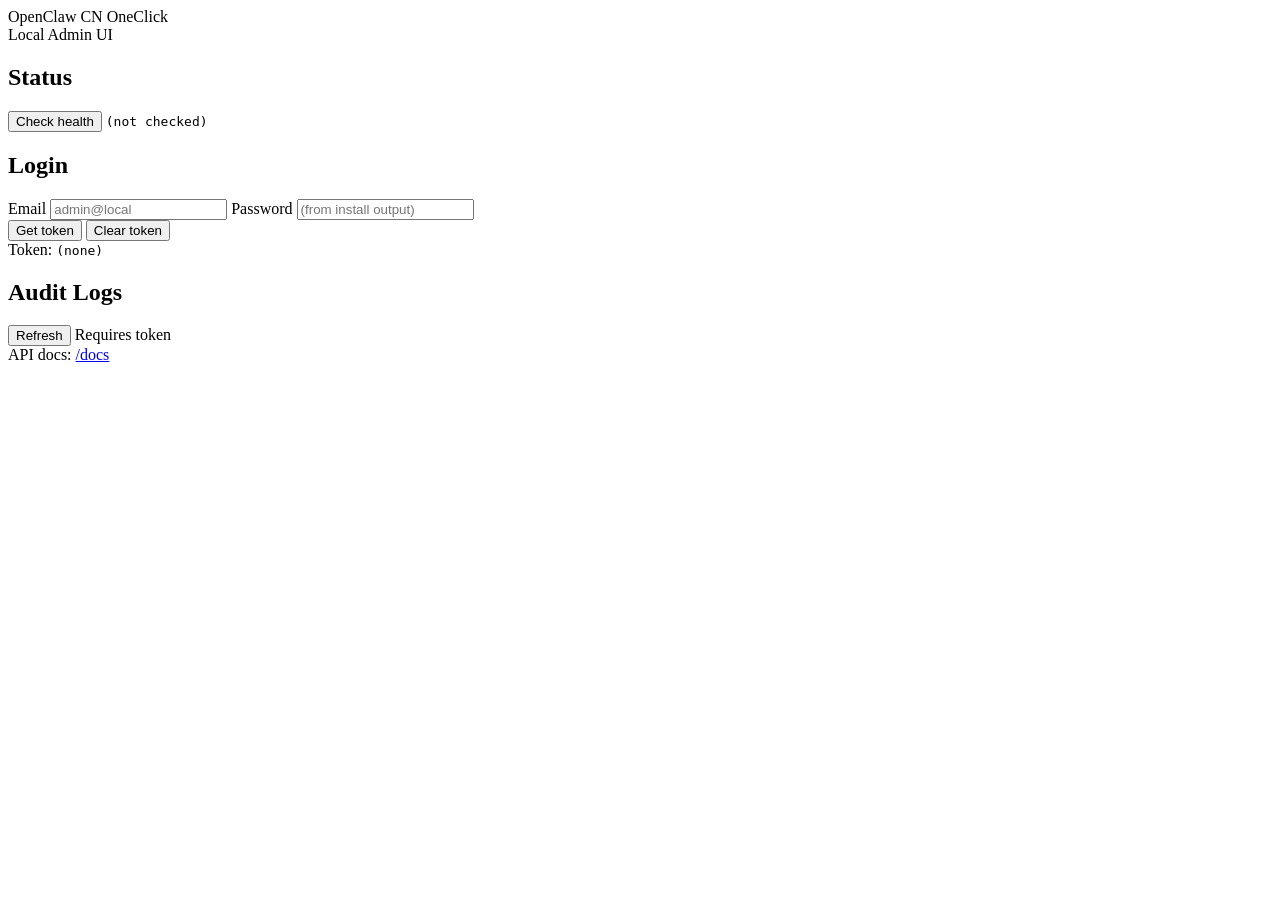
==== apps/api/app/static/index.html @ e84becbc "chore: initial import" ====
<!doctype html>
<html lang="en">
  <head>
    <meta charset="utf-8" />
    <meta name="viewport" content="width=device-width, initial-scale=1" />
    <title>OpenClaw CN OneClick</title>
    <link rel="stylesheet" href="/static/styles.css" />
  </head>
  <body>
    <main class="wrap">
      <header class="top">
        <div class="brand">OpenClaw CN OneClick</div>
        <div class="muted">Local Admin UI</div>
      </header>

      <section class="card">
        <h2>Status</h2>
        <div class="row">
          <button id="btn-health">Check health</button>
          <code id="health-out" class="code">(not checked)</code>
        </div>
      </section>

      <section class="card">
        <h2>Login</h2>
        <div class="grid">
          <label>
            <span>Email</span>
            <input id="email" placeholder="admin@local" autocomplete="username" />
          </label>
          <label>
            <span>Password</span>
            <input id="password" type="password" placeholder="(from install output)" autocomplete="current-password" />
          </label>
        </div>
        <div class="row">
          <button id="btn-login">Get token</button>
          <button id="btn-logout" class="secondary">Clear token</button>
        </div>
        <div class="row">
          <span class="muted">Token:</span>
          <code id="token" class="code">(none)</code>
        </div>
      </section>

      <section class="card">
        <h2>Audit Logs</h2>
        <div class="row">
          <button id="btn-audit">Refresh</button>
          <span class="muted">Requires token</span>
        </div>
        <div id="audit" class="audit"></div>
      </section>

      <footer class="foot muted">
        API docs: <a href="/docs" target="_blank" rel="noreferrer">/docs</a>
      </footer>
    </main>
    <script src="/static/app.js"></script>
  </body>
</html>
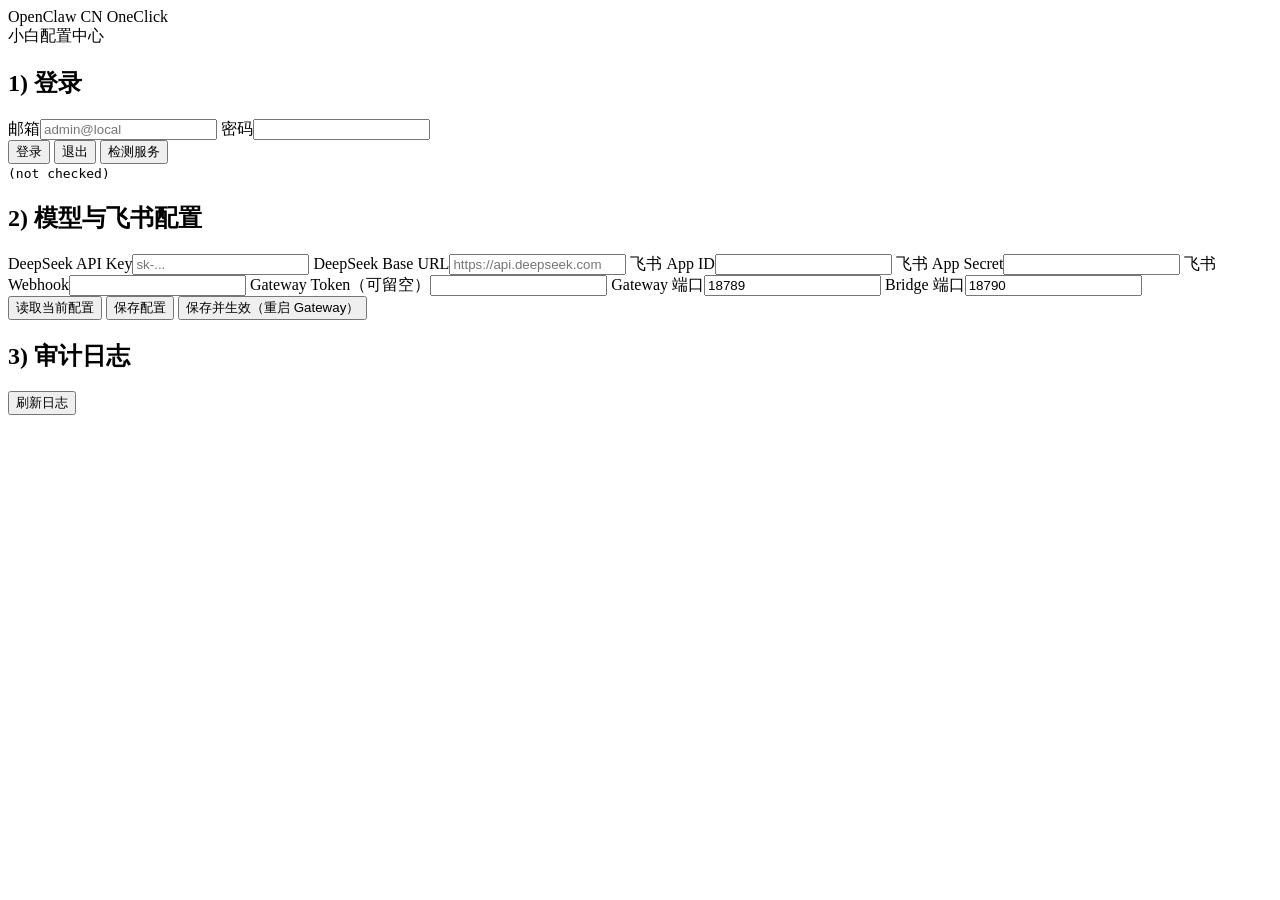
==== commit fffeba34: "feat: add beginner web config center with apply-to-openclaw" ====
--- a/apps/api/app/static/index.html
+++ b/apps/api/app/static/index.html
@@ -1,5 +1,5 @@
 <!doctype html>
-<html lang="en">
+<html lang="zh-CN">
   <head>
     <meta charset="utf-8" />
     <meta name="viewport" content="width=device-width, initial-scale=1" />
@@ -10,51 +10,50 @@
     <main class="wrap">
       <header class="top">
         <div class="brand">OpenClaw CN OneClick</div>
-        <div class="muted">Local Admin UI</div>
+        <div class="muted">小白配置中心</div>
       </header>
 
       <section class="card">
-        <h2>Status</h2>
+        <h2>1) 登录</h2>
+        <div class="grid">
+          <label><span>邮箱</span><input id="email" placeholder="admin@local" autocomplete="username" /></label>
+          <label><span>密码</span><input id="password" type="password" autocomplete="current-password" /></label>
+        </div>
         <div class="row">
-          <button id="btn-health">Check health</button>
-          <code id="health-out" class="code">(not checked)</code>
+          <button id="btn-login">登录</button>
+          <button id="btn-logout" class="secondary">退出</button>
+          <button id="btn-health" class="secondary">检测服务</button>
         </div>
+        <code id="health-out" class="code">(not checked)</code>
       </section>
 
       <section class="card">
-        <h2>Login</h2>
+        <h2>2) 模型与飞书配置</h2>
         <div class="grid">
-          <label>
-            <span>Email</span>
-            <input id="email" placeholder="admin@local" autocomplete="username" />
-          </label>
-          <label>
-            <span>Password</span>
-            <input id="password" type="password" placeholder="(from install output)" autocomplete="current-password" />
-          </label>
+          <label><span>DeepSeek API Key</span><input id="deepseek_api_key" placeholder="sk-..." /></label>
+          <label><span>DeepSeek Base URL</span><input id="deepseek_base_url" placeholder="https://api.deepseek.com" /></label>
+          <label><span>飞书 App ID</span><input id="feishu_app_id" /></label>
+          <label><span>飞书 App Secret</span><input id="feishu_app_secret" /></label>
+          <label><span>飞书 Webhook</span><input id="feishu_webhook" /></label>
+          <label><span>Gateway Token（可留空）</span><input id="openclaw_gateway_token" /></label>
+          <label><span>Gateway 端口</span><input id="openclaw_gateway_port" value="18789" /></label>
+          <label><span>Bridge 端口</span><input id="openclaw_bridge_port" value="18790" /></label>
         </div>
         <div class="row">
-          <button id="btn-login">Get token</button>
-          <button id="btn-logout" class="secondary">Clear token</button>
+          <button id="btn-load" class="secondary">读取当前配置</button>
+          <button id="btn-save">保存配置</button>
+          <button id="btn-apply" class="ok">保存并生效（重启 Gateway）</button>
         </div>
-        <div class="row">
-          <span class="muted">Token:</span>
-          <code id="token" class="code">(none)</code>
-        </div>
+        <div id="config-msg" class="hint"></div>
       </section>
 
       <section class="card">
-        <h2>Audit Logs</h2>
+        <h2>3) 审计日志</h2>
         <div class="row">
-          <button id="btn-audit">Refresh</button>
-          <span class="muted">Requires token</span>
+          <button id="btn-audit" class="secondary">刷新日志</button>
         </div>
         <div id="audit" class="audit"></div>
       </section>
-
-      <footer class="foot muted">
-        API docs: <a href="/docs" target="_blank" rel="noreferrer">/docs</a>
-      </footer>
     </main>
     <script src="/static/app.js"></script>
   </body>
